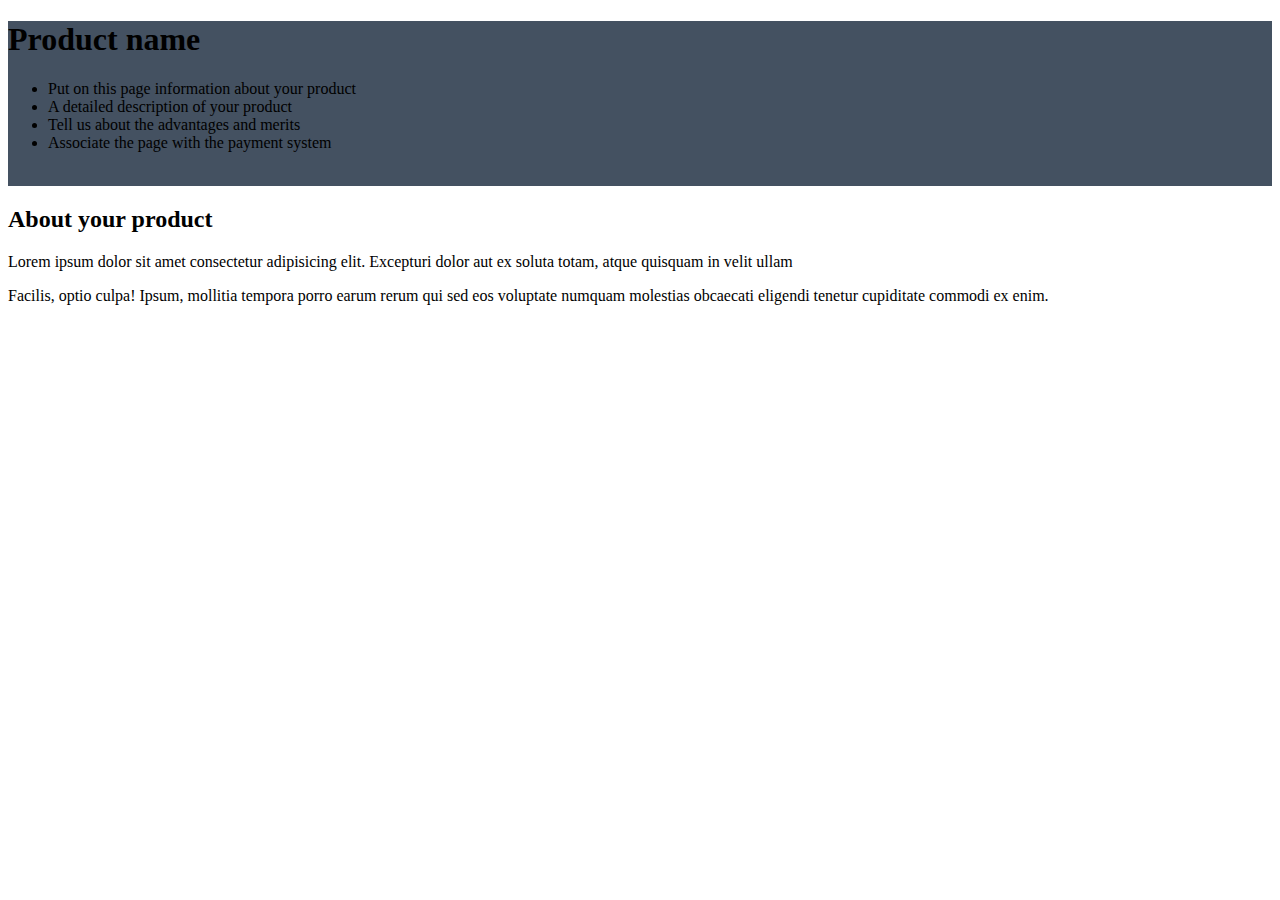
==== lesson2/index.html @ 0e3240b3 "init lesson 2 template project" ====
<!DOCTYPE html>
<html lang="en">
<head>
  <meta charset="UTF-8">
  <meta name="viewport" content="width=device-width, initial-scale=1.0">
  <meta http-equiv="X-UA-Compatible" content="ie=edge">
  <title>Lesson 2</title>
  <link rel="stylesheet" href="style.css">
</head>
<body>
  <header>
    <h1>Product name</h1>
    <ul>
      <li>Put on this page information about your product</li>
      <li>A detailed description of your product</li>
      <li>Tell us about the advantages and merits</li>
      <li>Associate the page with the payment system</li>
    </ul>
    <img src="" alt="">
  </header>

  <main>
    <section id="about">
      <h2>About your product</h2>
      <p>Lorem ipsum dolor sit amet consectetur adipisicing elit. Excepturi dolor aut ex soluta totam, atque quisquam in velit ullam</p>
      <p>Facilis, optio culpa! Ipsum, mollitia tempora porro earum rerum qui sed eos voluptate numquam molestias obcaecati eligendi tenetur cupiditate commodi ex enim.</p>
    </section>
  </main>
  <footer></footer>
</body>
</html>
---- lesson2/style.css ----
html {
  width: 1280px;
  height: 323px;
}

header {
  background: rgb(68, 81, 97);
}
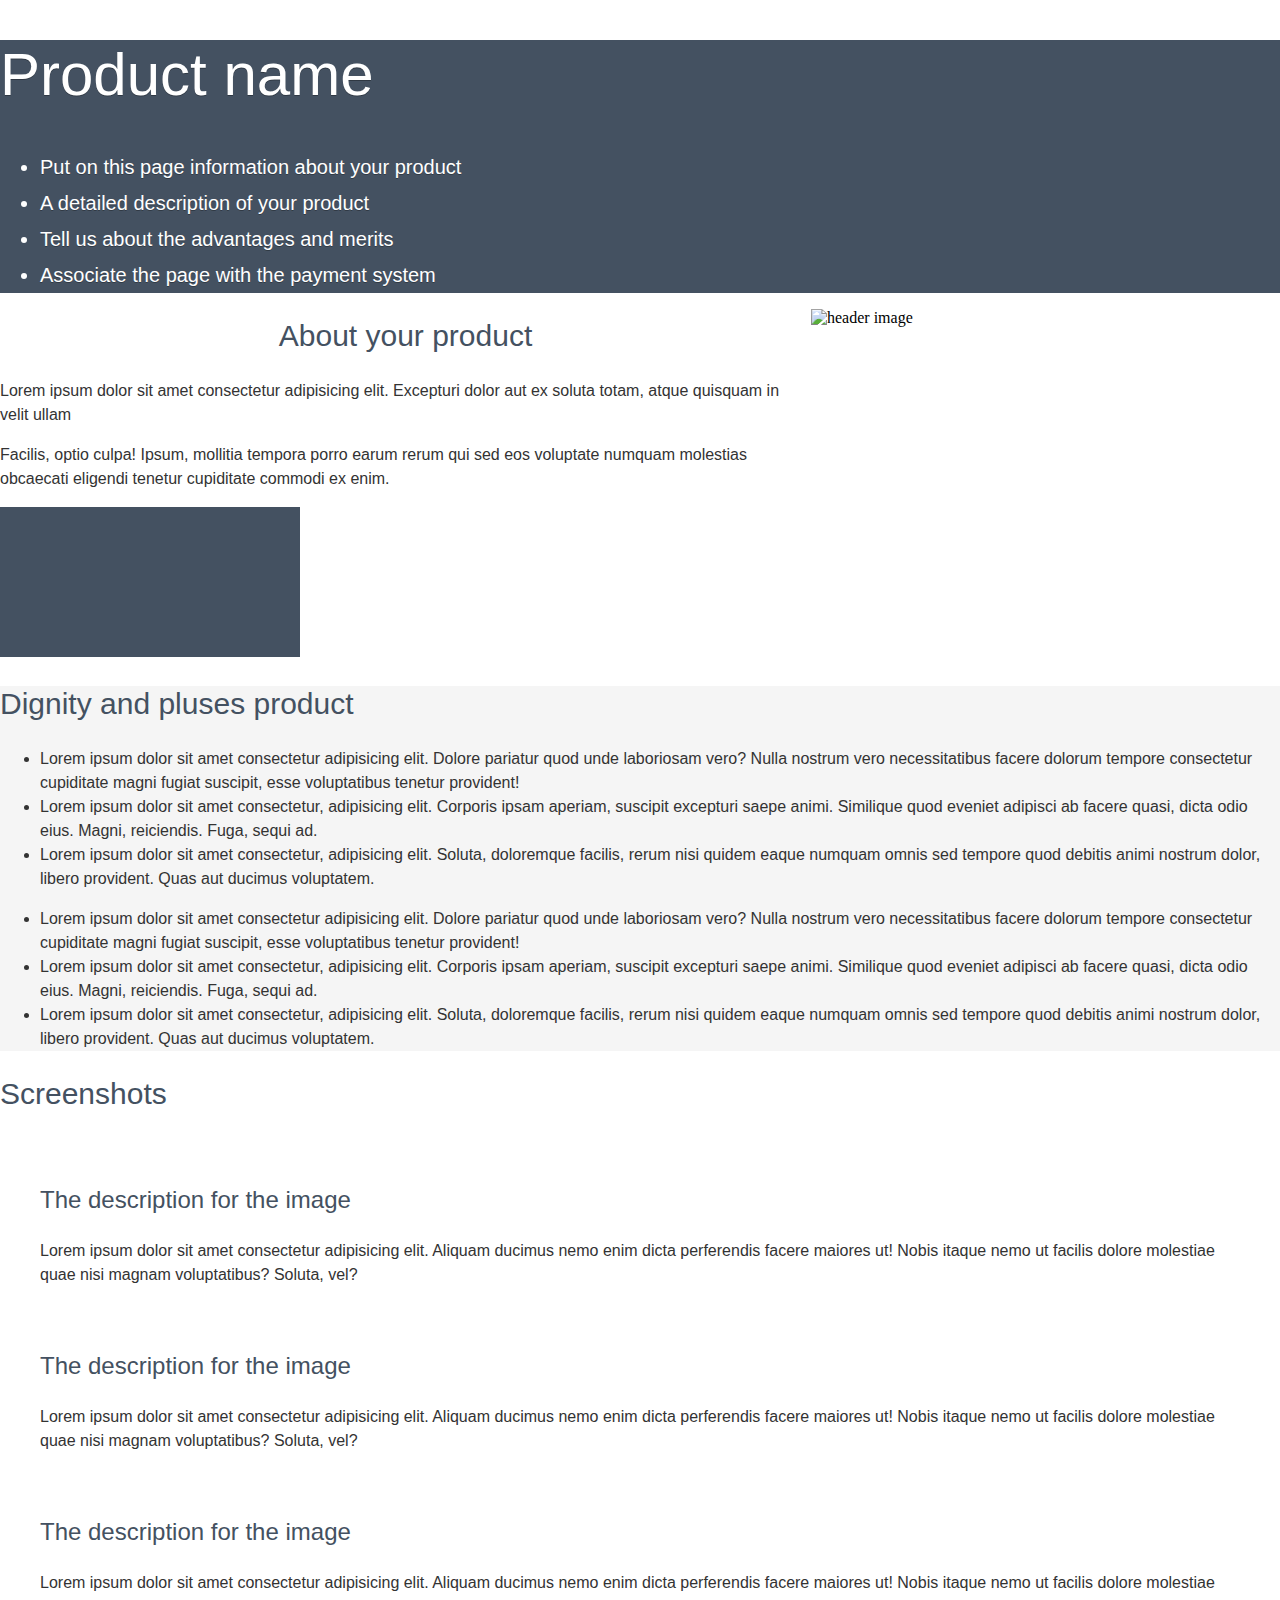
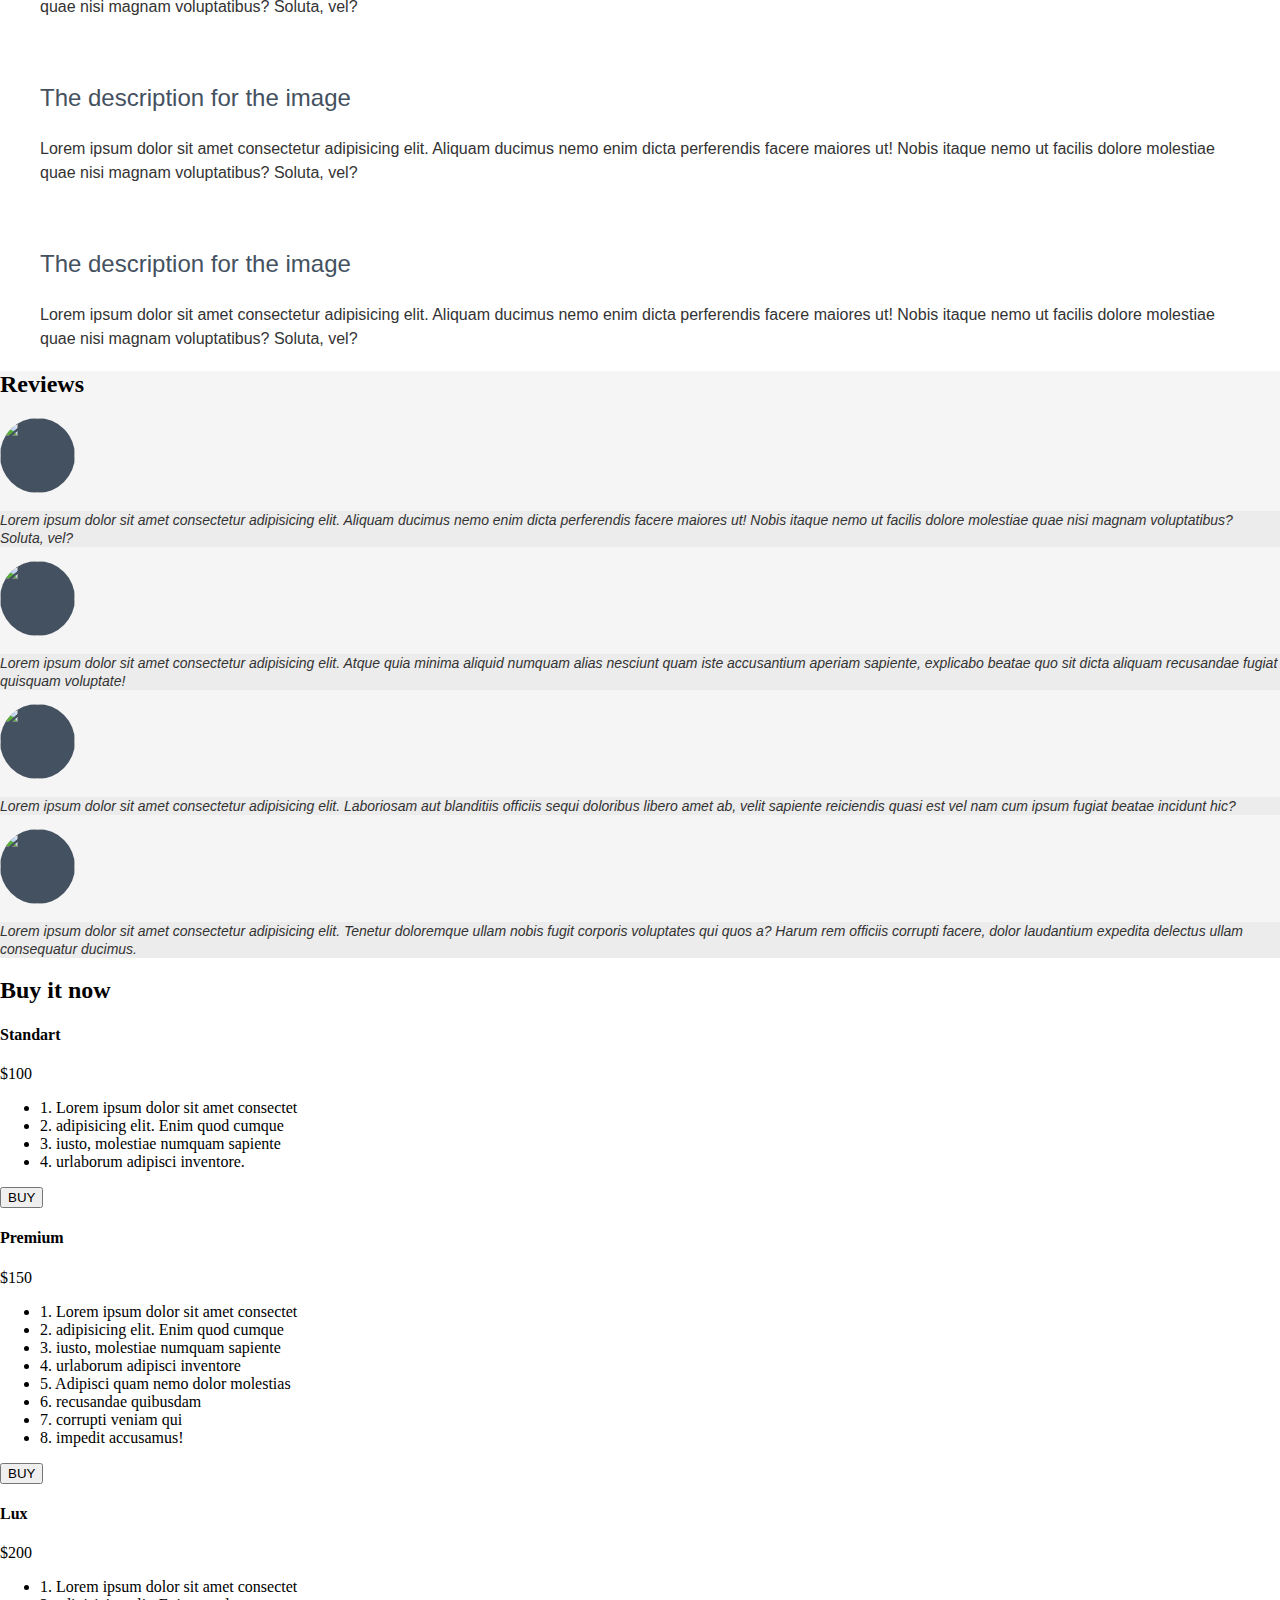
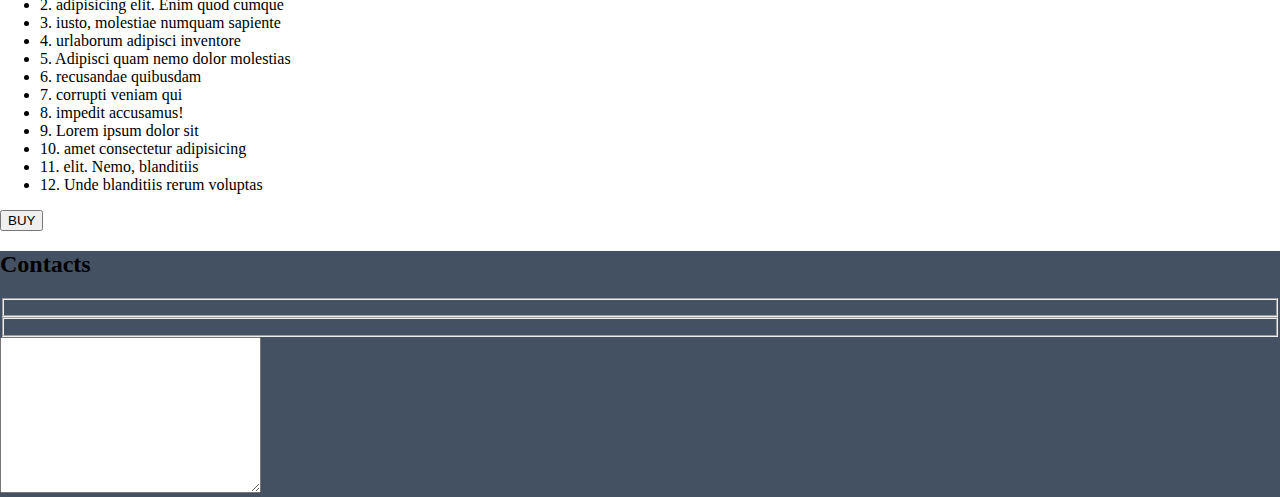
==== commit 27a7daf6: "+ html structure and unfinished css" ====
--- a/lesson2/index.html
+++ b/lesson2/index.html
@@ -9,23 +9,169 @@
 </head>
 <body>
   <header>
-    <h1>Product name</h1>
-    <ul>
-      <li>Put on this page information about your product</li>
-      <li>A detailed description of your product</li>
-      <li>Tell us about the advantages and merits</li>
-      <li>Associate the page with the payment system</li>
-    </ul>
-    <img src="" alt="">
+    <article>
+      <h1>Product name</h1>
+      <ul>
+        <li>Put on this page information about your product</li>
+        <li>A detailed description of your product</li>
+        <li>Tell us about the advantages and merits</li>
+        <li>Associate the page with the payment system</li>
+      </ul>
+    </article>
+    <img src="" alt="header image">
   </header>
 
   <main>
     <section id="about">
-      <h2>About your product</h2>
-      <p>Lorem ipsum dolor sit amet consectetur adipisicing elit. Excepturi dolor aut ex soluta totam, atque quisquam in velit ullam</p>
-      <p>Facilis, optio culpa! Ipsum, mollitia tempora porro earum rerum qui sed eos voluptate numquam molestias obcaecati eligendi tenetur cupiditate commodi ex enim.</p>
+      <article>
+        <h2>About your product</h2>
+        <p>Lorem ipsum dolor sit amet consectetur adipisicing elit. Excepturi dolor aut ex soluta totam, atque quisquam in velit ullam</p>
+        <p>Facilis, optio culpa! Ipsum, mollitia tempora porro earum rerum qui sed eos voluptate numquam molestias obcaecati eligendi tenetur cupiditate commodi ex enim.</p>
+      </article>
+      <video src=""></video>
+    </section>
+
+    <section id="dignity">
+      <h2>Dignity and pluses product</h2>
+      <div class="left">
+        <ul>
+          <li>Lorem ipsum dolor sit amet consectetur adipisicing elit. Dolore pariatur quod unde laboriosam vero? Nulla nostrum vero necessitatibus facere dolorum tempore consectetur cupiditate magni fugiat suscipit, esse voluptatibus tenetur provident!</li>
+          <li>Lorem ipsum dolor sit amet consectetur, adipisicing elit. Corporis ipsam aperiam, suscipit excepturi saepe animi. Similique quod eveniet adipisci ab facere quasi, dicta odio eius. Magni, reiciendis. Fuga, sequi ad.</li>
+          <li>Lorem ipsum dolor sit amet consectetur, adipisicing elit. Soluta, doloremque facilis, rerum nisi quidem eaque numquam omnis sed tempore quod debitis animi nostrum dolor, libero provident. Quas aut ducimus voluptatem.</li>
+        </ul>
+      </div>
+      <div class="right">
+        <ul>
+          <li>Lorem ipsum dolor sit amet consectetur adipisicing elit. Dolore pariatur quod unde laboriosam vero? Nulla nostrum vero necessitatibus facere dolorum tempore consectetur cupiditate magni fugiat suscipit, esse voluptatibus tenetur provident!</li>
+          <li>Lorem ipsum dolor sit amet consectetur, adipisicing elit. Corporis ipsam aperiam, suscipit excepturi saepe animi. Similique quod eveniet adipisci ab facere quasi, dicta odio eius. Magni, reiciendis. Fuga, sequi ad.</li>
+          <li>Lorem ipsum dolor sit amet consectetur, adipisicing elit. Soluta, doloremque facilis, rerum nisi quidem eaque numquam omnis sed tempore quod debitis animi nostrum dolor, libero provident. Quas aut ducimus voluptatem.</li>
+        </ul>
+      </div>
+    </section>
+
+    <section id="screen">
+      <h2>Screenshots</h2>
+      <figure>
+        <img src="" alt="">
+        <figcaption>
+          <h3>The description for the image</h3>
+          <p>Lorem ipsum dolor sit amet consectetur adipisicing elit. Aliquam ducimus nemo enim dicta perferendis facere maiores ut!
+  Nobis itaque nemo ut facilis dolore molestiae quae nisi magnam voluptatibus? Soluta, vel?</p>
+        </figcaption>
+      </figure>
+      
+      <figure>
+        <img src="" alt="">
+        <figcaption>
+          <h3>The description for the image</h3>
+          <p>Lorem ipsum dolor sit amet consectetur adipisicing elit. Aliquam ducimus nemo enim dicta perferendis facere maiores
+            ut! Nobis itaque nemo ut facilis dolore molestiae quae nisi magnam voluptatibus? Soluta, vel?</p>
+        </figcaption>
+      </figure>
+      
+      <figure>
+        <img src="" alt="">
+        <figcaption>
+          <h3>The description for the image</h3>
+          <p>Lorem ipsum dolor sit amet consectetur adipisicing elit. Aliquam ducimus nemo enim dicta perferendis facere maiores ut!
+  Nobis itaque nemo ut facilis dolore molestiae quae nisi magnam voluptatibus? Soluta, vel?</p>
+        </figcaption>
+      </figure>
+      
+      <figure>
+        <img src="" alt="">
+        <figcaption>
+          <h3>The description for the image</h3>
+          <p>Lorem ipsum dolor sit amet consectetur adipisicing elit. Aliquam ducimus nemo enim dicta perferendis facere maiores
+            ut! Nobis itaque nemo ut facilis dolore molestiae quae nisi magnam voluptatibus? Soluta, vel?</p>
+        </figcaption>
+      </figure>
+
+      <figure>
+        <img src="" alt="">
+        <figcaption>
+          <h3>The description for the image</h3>
+          <p>Lorem ipsum dolor sit amet consectetur adipisicing elit. Aliquam ducimus nemo enim dicta perferendis facere maiores
+            ut! Nobis itaque nemo ut facilis dolore molestiae quae nisi magnam voluptatibus? Soluta, vel?</p>
+        </figcaption>
+      </figure>
+    </section>
+
+    <section id="review">
+      <h2>Reviews</h2>
+      <img src="" alt="">
+      <p>Lorem ipsum dolor sit amet consectetur adipisicing elit. Aliquam ducimus nemo enim dicta perferendis facere maiores
+        ut! Nobis itaque nemo ut facilis dolore molestiae quae nisi magnam voluptatibus? Soluta, vel?</p>
+      <img src="" alt="">
+      <p>Lorem ipsum dolor sit amet consectetur adipisicing elit. Atque quia minima aliquid numquam alias nesciunt quam iste
+        accusantium aperiam sapiente, explicabo beatae quo sit dicta aliquam recusandae fugiat quisquam voluptate!</p>
+      <img src="" alt="">
+      <p>Lorem ipsum dolor sit amet consectetur adipisicing elit. Laboriosam aut blanditiis officiis sequi doloribus libero amet
+        ab, velit sapiente reiciendis quasi est vel nam cum ipsum fugiat beatae incidunt hic?</p>
+      <img src="" alt="">
+      <p>Lorem ipsum dolor sit amet consectetur adipisicing elit. Tenetur doloremque ullam nobis fugit corporis voluptates qui
+        quos a? Harum rem officiis corrupti facere, dolor laudantium expedita delectus ullam consequatur ducimus.</p>
+    </section>
+
+    <section id="buy">
+      <h2>Buy it now</h2>
+
+      <div class="columns">
+        <h4>Standart</h4>
+        <span>$100</span>
+        <ul>
+          <li>1. Lorem ipsum dolor sit amet consectet</li>
+          <li>2. adipisicing elit. Enim quod cumque</li>
+          <li>3. iusto, molestiae numquam sapiente</li>
+          <li>4. urlaborum adipisci inventore. </li>
+        </ul>
+        <button>BUY</button>
+      </div>
+
+      <div class="columns">
+        <h4>Premium</h4>
+        <span>$150</span>
+        <ul>
+          <li>1. Lorem ipsum dolor sit amet consectet</li>
+          <li>2. adipisicing elit. Enim quod cumque</li>
+          <li>3. iusto, molestiae numquam sapiente</li>
+          <li>4. urlaborum adipisci inventore</li>
+          <li>5. Adipisci quam nemo dolor molestias </li>
+          <li>6. recusandae quibusdam </li>
+          <li>7. corrupti veniam qui</li>
+          <li>8. impedit accusamus!</li>
+        </ul>
+        <button>BUY</button>
+      </div>
+
+      <div class="columns">
+        <h4>Lux</h4>
+        <span>$200</span>
+        <ul>
+          <li>1. Lorem ipsum dolor sit amet consectet</li>
+          <li>2. adipisicing elit. Enim quod cumque</li>
+          <li>3. iusto, molestiae numquam sapiente</li>
+          <li>4. urlaborum adipisci inventore</li>
+          <li>5. Adipisci quam nemo dolor molestias </li>
+          <li>6. recusandae quibusdam </li>
+          <li>7. corrupti veniam qui</li>
+          <li>8. impedit accusamus!</li>
+          <li>9. Lorem ipsum dolor sit</li>
+          <li>10. amet consectetur adipisicing </li>
+          <li>11. elit. Nemo, blanditiis</li>
+          <li>12. Unde blanditiis rerum voluptas</li>
+        </ul>
+        <button>BUY</button>
+      </div>
     </section>
   </main>
-  <footer></footer>
+  <footer>
+    <h2>Contacts</h2>
+    <form action="submit">
+      <fieldset id="name"></fieldset>
+      <fieldset id="email"></fieldset>
+      <textarea name="message" id="" cols="30" rows="10"></textarea>
+    </form>
+  </footer>
 </body>
 </html>--- a/lesson2/style.css
+++ b/lesson2/style.css
@@ -1,9 +1,151 @@
 
-html {
-  width: 1280px;
-  height: 323px;
+html, body {
+  margin: 0 auto;
+  padding: 0;
+  max-width: 1280px;
+  align-content: center;
+  justify-content: center;  
 }
 
 header {
   background: rgb(68, 81, 97);
+}
+
+header h1 {
+  font-family: Arial;
+  color:  #fff;
+  font-size: 60px;
+  font-weight: 400;
+  text-align: left;
+  text-shadow: 0px 1px 0px rgba(0, 0, 0, 0.3);
+}
+
+header ul li {  
+  font-family: Arial;
+  color:  #fff;
+  font-size: 20px;
+  font-weight: 400;
+  line-height: 36px;
+  text-align: left;
+  text-shadow: 0px 1px 0px rgba(0, 0, 0, 0.3);
+}
+
+header > article {
+  /* float: left; */
+}
+
+header img {
+  background-color:  #fff;
+  width: 469px;
+  height: 214px;
+  float: right;
+}
+
+#about {
+  background: rgb(255, 255, 255);
+}
+
+#about h2 {
+  font-family: Arial;
+  color:  #445161;
+  font-size: 30px;
+  font-weight: 400;
+  line-height: 36px;
+  text-align: center;
+}
+
+#about p {
+  font-family: Arial;
+  color:  #333;
+  font-size: 16px;
+  font-weight: 400;
+  line-height: 24px;
+  text-align: left;
+}
+
+#about video {
+  background-color: rgb(68, 81, 97);
+  /* float: right; */
+}
+
+#dignity {
+  background: rgb(245, 245, 245)
+}
+
+#dignity h2 {
+  font-family: Arial;
+  color:  #445161;
+  font-size: 30px;
+  font-weight: 400;
+  line-height: 36px;
+  text-align: left;
+}
+
+#dignity li {
+  font-family: Arial;
+  color:  #333333;
+  font-size: 16px;
+  font-weight: 400;
+  line-height: 24px;
+  text-align: left;
+}
+
+#screen {
+  background: rgb(255, 255, 255);
+}
+
+#screen h2 {
+  font-family: Arial;
+  color:  #445161;
+  font-size: 30px;
+  font-weight: 400;
+  line-height: 36px;
+  text-align: left;
+}
+
+#screen h3 {
+  font-family: Arial;
+  color:  #445161;
+  font-size: 24px;
+  font-weight: 400;
+  line-height: 30px;
+  text-align: left;
+}
+
+#screen figure {
+  font-family: Arial;
+  color:  #333333;
+  font-size: 16px;
+  font-weight: 400;
+  line-height: 24px;
+  text-align: left;
+}
+
+#review {
+  background: rgb(245, 245, 245);
+}
+
+#review p {
+  background: rgb(236, 236, 236);
+  font-family: Arial;
+  color:  #333333;
+  font-size: 14px;
+  font-style: italic;
+  line-height: 18px;
+  text-align: left;
+}
+
+#review img {
+  border-radius: 50%;
+  background-color:  #445161;
+  width: 75px;
+  height: 75px
+}
+
+#buy {
+  background: rgb(255, 255, 255);
+}
+
+footer {
+  background: rgb(68, 81, 98);
 }